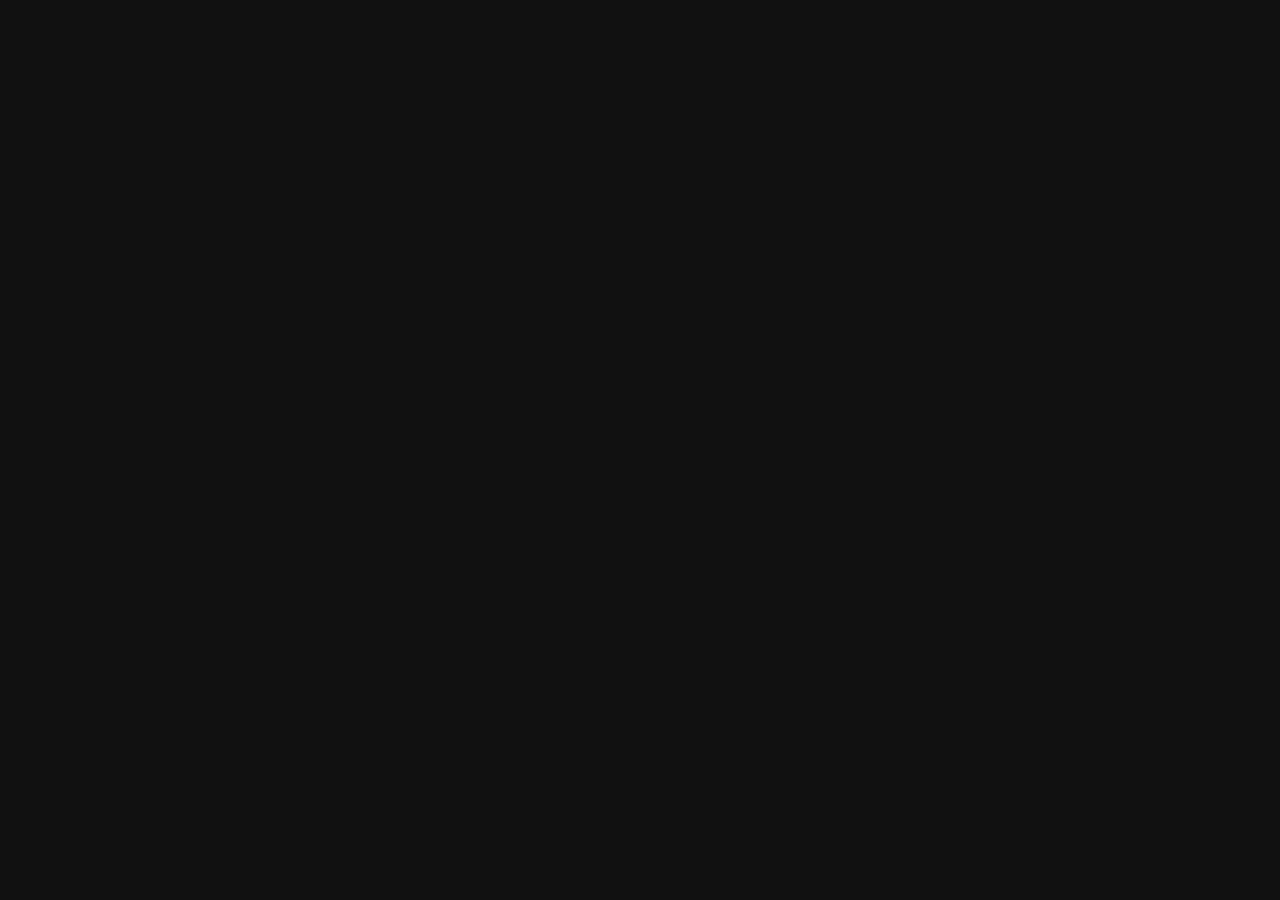
==== wildcard/index.html @ e695511a "added wildcard page" ====
<!doctype html>
<html lang="en">
    <head>
        <meta charset="utf-8" />
        <meta name="viewport" content="width=device-width, initial-scale=1.0" />
        <title>🐏 ⋆ 🐠 🎀 𝐻𝑒𝓁𝓁💗 𝒲🍩𝓇𝓁𝒹 🎀 🐠 ⋆ 🐏</title>
        <meta name="description" content="" />
        <link rel="preconnect" href="https://font.googleapis.com" />
        <link rel="preconnect" href="https://fonts.gstatic.com" crossorigin />
        <link
            href="https://fonts.googleapis.com/css2?family=Syne+Mono&display=swap"
            rel="stylesheet"
        />
        <link rel="stylesheet" href="/css/style.css" />
    </head>

    <body></body>
</html>
---- css/style.css ----
:root {
  --main-bg-color: #111111;
  --main-color-white: #faf9f6;
  --main-color-green: #00ff00;
  --main-color-purple: #5a67d8;
  --main-font: "mplus", sans-serif;
  --title-font: "Anthony", "Syne Mono", garamond;
}

/*Background: #111111*/
/*Purple: #5a67d8*/
/*Green: #00ff00*/
/*White: #FAF9F6*/

@font-face {
  font-family: "Anthony";
  src:
    local("Anthony"),
    url("../assets/fonts/anthony-webfont.woff") format("woff");
}

@font-face {
  font-family: "mplus";
  src:
    local("mplus"),
    url("../assets/fonts/mplus-1m-regular.woff") format("woff");
}

body {
  font-family: var(--main-font);
  font-weight: 400;
  font-style: normal;
  color: white;
  background-color: var(--main-bg-color);
}

header {
  text-align: left;
  padding: 10px 40px 0px 40px;
  margin: 0px 10px 0px 10px;
}

footer {
  text-align: center;
  font-size: 0.8rem;
  margin: 40px 40px;
}
footer a {
  color: var(--main-color-green);
}

h1,
h2,
h3 {
  font-family: var(--title-font);
}
h3 {
  font-size: 1.8em;
}
p {
  font-family: var(--main-font);
}

img {
  /*max-width: 100%;*/
  height: auto;
}

.wrap {
  /*max-width: 1200px;*/
  margin: 0 5%;
}

.intro {
  font-style: bold;
}

.zine-list {
  display: flex-column;
  flex-wrap: wrap;
  justify-content: center;
}

.zine {
  display: flex;
  flex-direction: column;
  /*background-color: var(--main-color-purple);*/
  padding: 40px;
  margin: 10px;
  border-bottom: 1px dotted var(--main-color-white);
}

.cover {
  max-width: 100%;
  height: auto;
  border-radius: 15px;
  box-shadow: 0px 5px 10px var(--main-color-purple);
  stroke: dotted 1px var(--main-color-purple);
}

.cover:hover {
  transition-duration: 0.2s;
}

@media (min-width: 720px) {
  h3 {
    font-size: 2em;
  }
  .wrap {
    max-width: 1200px;
    margin: 0 10%;
  }
  .zine {
    flex-direction: row;
    flex: 1 3 auto;
  }
  .pdf {
    width: max-content;
    flex-shrink: 0;
  }
  .cover {
    width: clamp(200px, 26vw, 300px);
  }
  .zine-details {
    flex: 1 2 auto;
    min-width: 0;
    padding-left: 40px;
  }
}
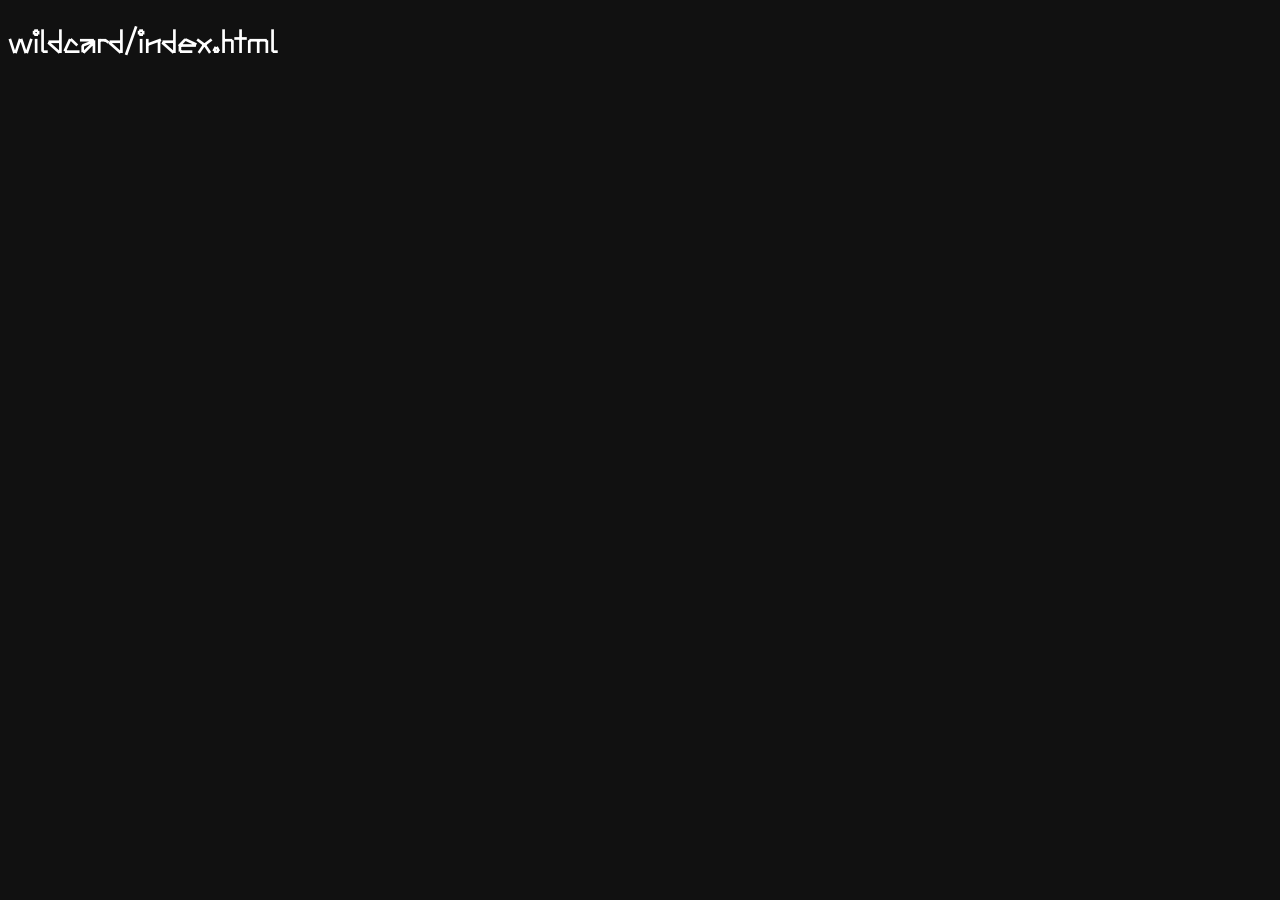
==== commit 6d7b1249: "Wildcard endpoint working" ====
--- a/wildcard/index.html
+++ b/wildcard/index.html
@@ -12,7 +12,10 @@
             rel="stylesheet"
         />
         <link rel="stylesheet" href="/css/style.css" />
+        <script defer src="/js/wildcard.js"></script>
     </head>
 
-    <body></body>
+    <body>
+        <h1 id="title"></h1>
+    </body>
 </html>
